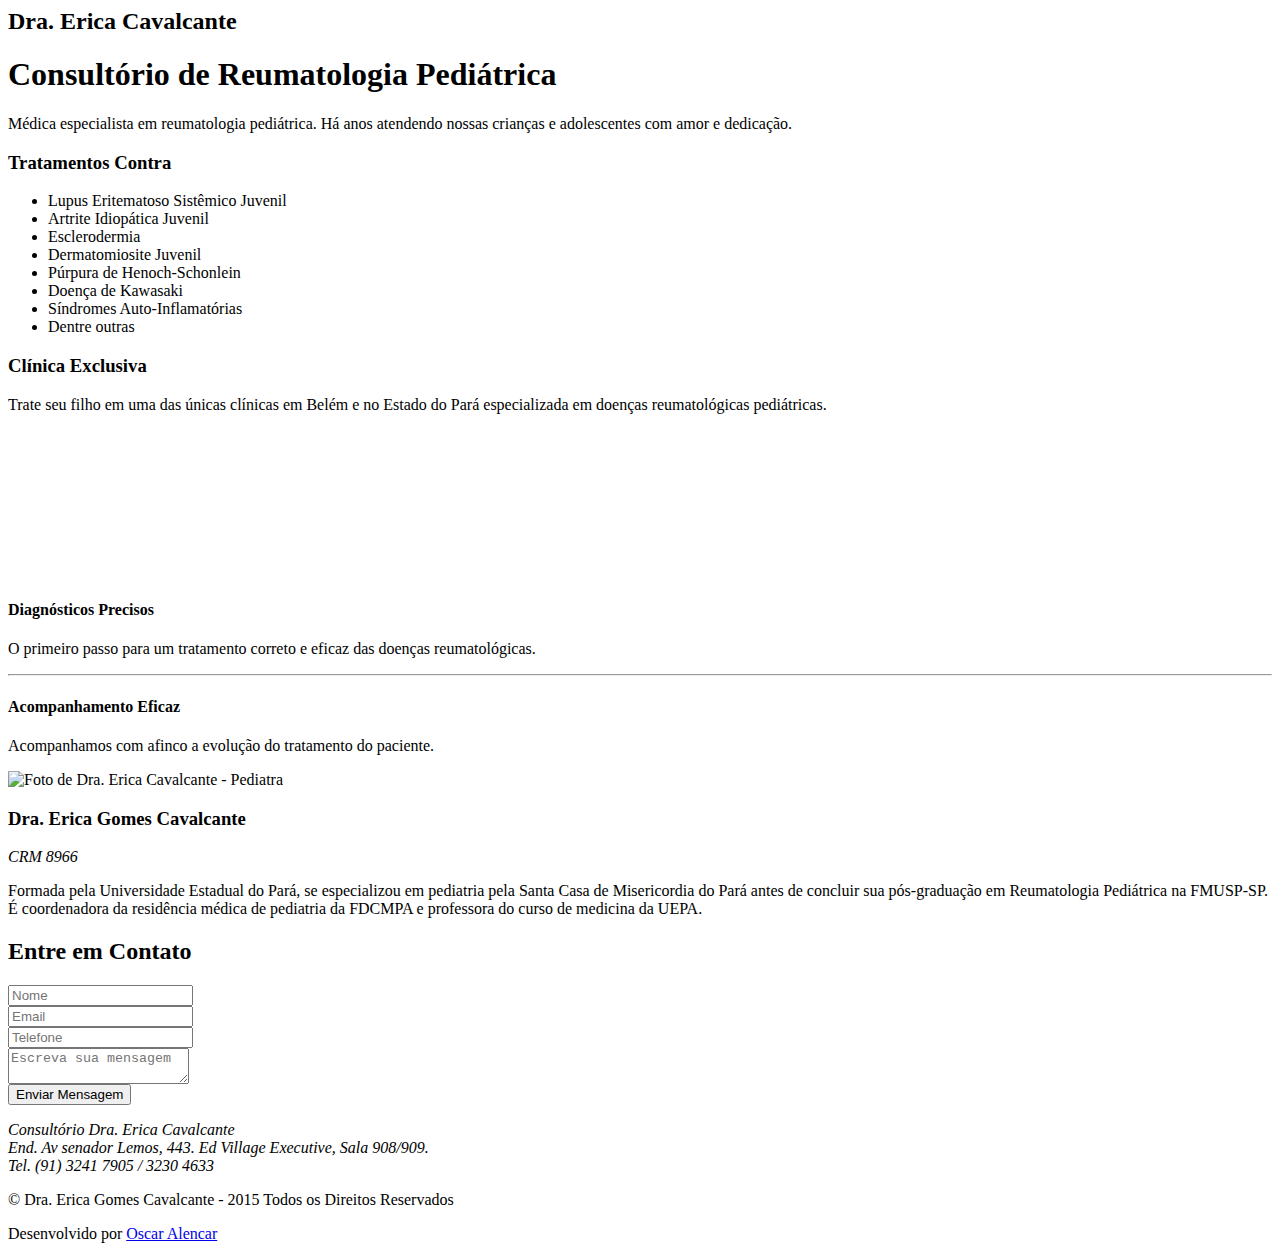
==== index.html @ 62f36bbe "ajuste retirada tag php" ====
<!-- <META http-equiv="refresh" content="1;URL=http://teste.draericacavalcante.com.br"> -->
<head>
	<meta charset="UTF-8">
	<meta name="viewport" content="width=device-width, initial-scale=1.0">
	<meta name="description" content="Dra. Erica Cavalcante - Consultório de Reumatologia Pediátrica - Médica especialista em reumatologia pediátrica. ">
	<meta name="author" content="Oscar Alencar">
	<meta name="keywords" content="reumatologia pediátrica, reumatologia pediatrica, reumatologia pediátrica belém, reumatologia pediatrica belém, reumatologia clínica, clinica pediatrica, clínica pediatrica, clínica pediátrica ">
	<title>Dra. Erica Cavalcante - Consultório de Reumatologia Pediátrica</title>
	<link rel="shortcut icon" href="">
	<link rel="stylesheet" href="css/bootstrap.min.css">
	<link rel="stylesheet" href="css/style.css">

	<link href='http://fonts.googleapis.com/css?family=Lato:300,300italic|Droid+Serif:700' rel='stylesheet' type='text/css'>
	<script>
		(function(i,s,o,g,r,a,m){i['GoogleAnalyticsObject']=r;i[r]=i[r]||function(){
		(i[r].q=i[r].q||[]).push(arguments)},i[r].l=1*new Date();a=s.createElement(o),
		m=s.getElementsByTagName(o)[0];a.async=1;a.src=g;m.parentNode.insertBefore(a,m)
		})(window,document,'script','//www.google-analytics.com/analytics.js','ga');

		ga('create', 'UA-8230104-20', 'auto');
		ga('send', 'pageview');


	</script>
	<script type="text/javascript">
		ga(function(tracker){
			ref = tracker.get('referrer');
			console.log(ref);
			if (ref.indexOf("alencar") >= 0) {
				tracker.set('referrer', 'http://example.com');
				console.log(tracker.get('referrer'));
			}
			// if (ref === 'http://oscaralencar.com.br/') {
			// 	tracker.set('referrer', 'http://example.com');
			// 	console.log(tracker.get('referrer'));
			// }

		})
	</script>

	<!--[if IE]>
								<script src="https://cdn.jsdelivr.net/html5shiv/3.7.2/html5shiv.min.js"></script>
								<script src="https://cdn.jsdelivr.net/respond/1.4.2/respond.min.js"></script>
				<![endif]-->
	<script type="text/javascript">
		// Tratamento para requisições de dispositivos mobile
(function(a) {
    (jQuery.browser = jQuery.browser || {}).mobile = /(android|bb\d+|meego).+mobile|avantgo|bada\/|blackberry|blazer|compal|elaine|fennec|hiptop|iemobile|ip(hone|od|ad)|iris|kindle|lge |maemo|midp|mmp|mobile.+firefox|netfront|opera m(ob|in)i|palm( os)?|phone|p(ixi|re)\/|plucker|pocket|psp|series(4|6)0|symbian|treo|up\.(browser|link)|vodafone|wap|windows ce|xda|xiino/i.test(a) || /1207|6310|6590|3gso|4thp|50[1-6]i|770s|802s|a wa|abac|ac(er|oo|s\-)|ai(ko|rn)|al(av|ca|co)|amoi|an(ex|ny|yw)|aptu|ar(ch|go)|as(te|us)|attw|au(di|\-m|r |s )|avan|be(ck|ll|nq)|bi(lb|rd)|bl(ac|az)|br(e|v)w|bumb|bw\-(n|u)|c55\/|capi|ccwa|cdm\-|cell|chtm|cldc|cmd\-|co(mp|nd)|craw|da(it|ll|ng)|dbte|dc\-s|devi|dica|dmob|do(c|p)o|ds(12|\-d)|el(49|ai)|em(l2|ul)|er(ic|k0)|esl8|ez([4-7]0|os|wa|ze)|fetc|fly(\-|_)|g1 u|g560|gene|gf\-5|g\-mo|go(\.w|od)|gr(ad|un)|haie|hcit|hd\-(m|p|t)|hei\-|hi(pt|ta)|hp( i|ip)|hs\-c|ht(c(\-| |_|a|g|p|s|t)|tp)|hu(aw|tc)|i\-(20|go|ma)|i230|iac( |\-|\/)|ibro|idea|ig01|ikom|im1k|inno|ipaq|iris|ja(t|v)a|jbro|jemu|jigs|kddi|keji|kgt( |\/)|klon|kpt |kwc\-|kyo(c|k)|le(no|xi)|lg( g|\/(k|l|u)|50|54|\-[a-w])|libw|lynx|m1\-w|m3ga|m50\/|ma(te|ui|xo)|mc(01|21|ca)|m\-cr|me(rc|ri)|mi(o8|oa|ts)|mmef|mo(01|02|bi|de|do|t(\-| |o|v)|zz)|mt(50|p1|v )|mwbp|mywa|n10[0-2]|n20[2-3]|n30(0|2)|n50(0|2|5)|n7(0(0|1)|10)|ne((c|m)\-|on|tf|wf|wg|wt)|nok(6|i)|nzph|o2im|op(ti|wv)|oran|owg1|p800|pan(a|d|t)|pdxg|pg(13|\-([1-8]|c))|phil|pire|pl(ay|uc)|pn\-2|po(ck|rt|se)|prox|psio|pt\-g|qa\-a|qc(07|12|21|32|60|\-[2-7]|i\-)|qtek|r380|r600|raks|rim9|ro(ve|zo)|s55\/|sa(ge|ma|mm|ms|ny|va)|sc(01|h\-|oo|p\-)|sdk\/|se(c(\-|0|1)|47|mc|nd|ri)|sgh\-|shar|sie(\-|m)|sk\-0|sl(45|id)|sm(al|ar|b3|it|t5)|so(ft|ny)|sp(01|h\-|v\-|v )|sy(01|mb)|t2(18|50)|t6(00|10|18)|ta(gt|lk)|tcl\-|tdg\-|tel(i|m)|tim\-|t\-mo|to(pl|sh)|ts(70|m\-|m3|m5)|tx\-9|up(\.b|g1|si)|utst|v400|v750|veri|vi(rg|te)|vk(40|5[0-3]|\-v)|vm40|voda|vulc|vx(52|53|60|61|70|80|81|83|85|98)|w3c(\-| )|webc|whit|wi(g |nc|nw)|wmlb|wonu|x700|yas\-|your|zeto|zte\-/i.test(a.substr(0, 4))
})(navigator.userAgent || navigator.vendor || window.opera);


if (jQuery.browser.mobile || navigator.userAgent.toLowerCase().indexOf('tablet') > - 1 || navigator.userAgent.toLowerCase().indexOf('android') > - 1 || navigator.userAgent.toLowerCase().indexOf('kfapwi') > - 1) {

    var link = $(location).attr('href');
    //link = link.toLowerCase();

    /*var x = link.split('://');
            var l = x[1].indexOf('www.');*/

    link = link.replace('www.', 'teste.');
    link = link.replace('WWW.', 'teste.');
    link = link.replace('http://draericacavalcante.com.br', 'http://teste.draericacavalcante.com.br');

    $(location).attr("href", link);
}


	</script>
</head>

<body>
	<section id="top">
		<div class="container">
			<div class="row">
				<div class="col-md-12">
					<div class="top-site">
						<h2>Dra. Erica Cavalcante</h2>
						<h1>Consultório de Reumatologia Pediátrica</h1>
						<p class="lead">Médica especialista em reumatologia pediátrica. Há anos atendendo nossas crianças e adolescentes com amor e dedicação.</p>
					</div>
				</div>
			</div>
		</div><!--/container-->
	</section>
		<div class="container">
		<div class="row">
			<div class="col-xs-12 col-sm-6 col-md-4 col-md-push-4 services services-center">
				<h3>Tratamentos Contra</h3>
				<ul>
					<li>Lupus Eritematoso Sistêmico Juvenil</li>
					<li>Artrite Idiopática Juvenil</li>
					<li>Esclerodermia </li>
					<li>Dermatomiosite Juvenil</li>
					<li>Púrpura de Henoch-Schonlein</li>
					<li>Doença de Kawasaki</li>
					<li>Síndromes Auto-Inflamatórias</li>
					<li>Dentre outras</li>
				</ul>
			</div>

			<div class="col-xs-12 col-sm-6 col-md-4 col-md-pull-4 services ">
			<h3>Clínica Exclusiva</h3>
<p>Trate seu filho em uma das únicas clínicas em Belém e no Estado do Pará especializada em doenças reumatológicas pediátricas.</p>
			<iframe src="https://www.google.com/maps/embed?pb=!1m23!1m12!1m3!1d63816.955087672846!2d-48.52299872619077!3d-1.4391997417235391!2m3!1f0!2f0!3f0!3m2!1i1024!2i768!4f13.1!4m8!3e6!4m0!4m5!1s0x92a48ebb2c84adbf%3A0x8d7325b930f594e3!2sAv.+Sen.+Lemos%2C+443%2C+Bel%C3%A9m+-+PA%2C+66050-000!3m2!1d-1.4392!2d-48.4886658!5e0!3m2!1spt-BR!2sbr!4v1439807313745" width="100%" height="150" frameborder="0" style="border:0" allowfullscreen></iframe>

			</div>
			<div class="col-xs-12 col-md-4 services services-right">
				<h4>Diagnósticos Precisos</h4>
				<p>O primeiro passo para um tratamento correto e eficaz das doenças reumatológicas.</p>
				<hr>
				<h4>Acompanhamento Eficaz</h4>
				<p>Acompanhamos com afinco a evolução do tratamento do paciente.</p>
			</div>

		</div><!--/row-->
		<section id="perfil">
		<div class="row">
			<div class="col-xs-12">

				<img src="img/dra-erica.jpg" alt="Foto de Dra. Erica Cavalcante - Pediatra" class="img-circle img-responsive pull-left foto-perfil">
				<h3>Dra. Erica Gomes Cavalcante</h3>
				<p><em>CRM 8966</em></p>
				<p>Formada pela Universidade Estadual do Pará, se especializou em pediatria pela Santa Casa de Misericordia do Pará antes de concluir sua pós-graduação em Reumatologia Pediátrica na FMUSP-SP. É coordenadora da residência médica de pediatria da FDCMPA e professora do curso de medicina da UEPA.</p>
			</div>
		</div><!--/row-->
		</section>
	</div><!--/container-->
	<section id="contato">
	<div class="container">
			<div class="row">
				<div class="col-xs-12">
					<h2 class="contato-tit">Entre em Contato</h2>
					<div class="wrap-contato-form">

  <form action="processa-form.php" method="post" id="formularioContato">
 	<div class="form-group">
 		<input type="text" class="form-control" placeholder="Nome" name="nome">
 	</div>
 	<div class="form-group">
 		<input type="text" class="form-control" placeholder="Email" name="email">
 	</div>
 	<div class="form-group">
 		<input type="text" class="form-control" placeholder="Telefone" name="telefone">
 	</div>
 	<div class="form-group">
 		<textarea class="form-control" placeholder="Escreva sua mensagem" name="mensagem"></textarea>
 	</div>
	  <input type="submit" class="btn btn-info btn-block" value="Enviar Mensagem"></input>
  </form>



					</div><!--/wrap-contato-form-->
				</div>
			</div><!--/row-->
		</div><!--/container-->
		</section>
	<div class="container">
		<footer>
			<div class="row">
				<div class="col-xs-12 col-md-4">
					<address>
						<div>Consultório Dra. Erica Cavalcante</div>
						<div>End. Av senador Lemos, 443. Ed Village Executive, Sala 908/909.</div>
						<div>Tel. (91) 3241 7905 / 3230 4633</div>
					</address>
				</div>
				<div class="col-xs-12 col-md-4"><p>© Dra. Erica Gomes Cavalcante - 2015 Todos os Direitos Reservados</p></div>
				<div class="col-xs-12 col-md-4">Desenvolvido por <a href="http://www.oscaralencar.com.br">Oscar Alencar</a></div>
			</div>
		</footer>
	</div><!-- /container-->
<script src="https://ajax.googleapis.com/ajax/libs/jquery/1.11.1/jquery.min.js"></script>
<script src="js/jqueryvalidate/jquery.validate.js" type="text/javascript"></script>
	<script type="text/javascript">
	$(document).ready( function() {
		  $("#formularioContato").validate({
			// Define as regras
			rules:{
			  nome:{
				// campoNome será obrigatório (required) e terá tamanho mínimo (minLength)
				required: true, minlength: 2
			  },
			  email:{
				// campoEmail será obrigatório (required) e precisará ser um e-mail válido (email)
				required: true, email: true
			  },
			  mensagem:{
				// campoMensagem será obrigatório (required) e terá tamanho mínimo (minLength)
				required: true, minlength: 2
			  }
			},
			// Define as mensagens de erro para cada regra
			messages:{
			  nome:{
				required: "Digite o seu nome",
				minLength: "O seu nome deve conter, no mínimo, 2 caracteres"
			  },
			  email:{
				required: "Digite o seu e-mail para contato",
				email: "Digite um e-mail válido"
			  },
			  mensagem:{
				required: "Digite a sua mensagem",
				minLength: "A sua mensagem deve conter, no mínimo, 2 caracteres"
			  }
			}
		  });
		});
	</script>


</body>

</html>
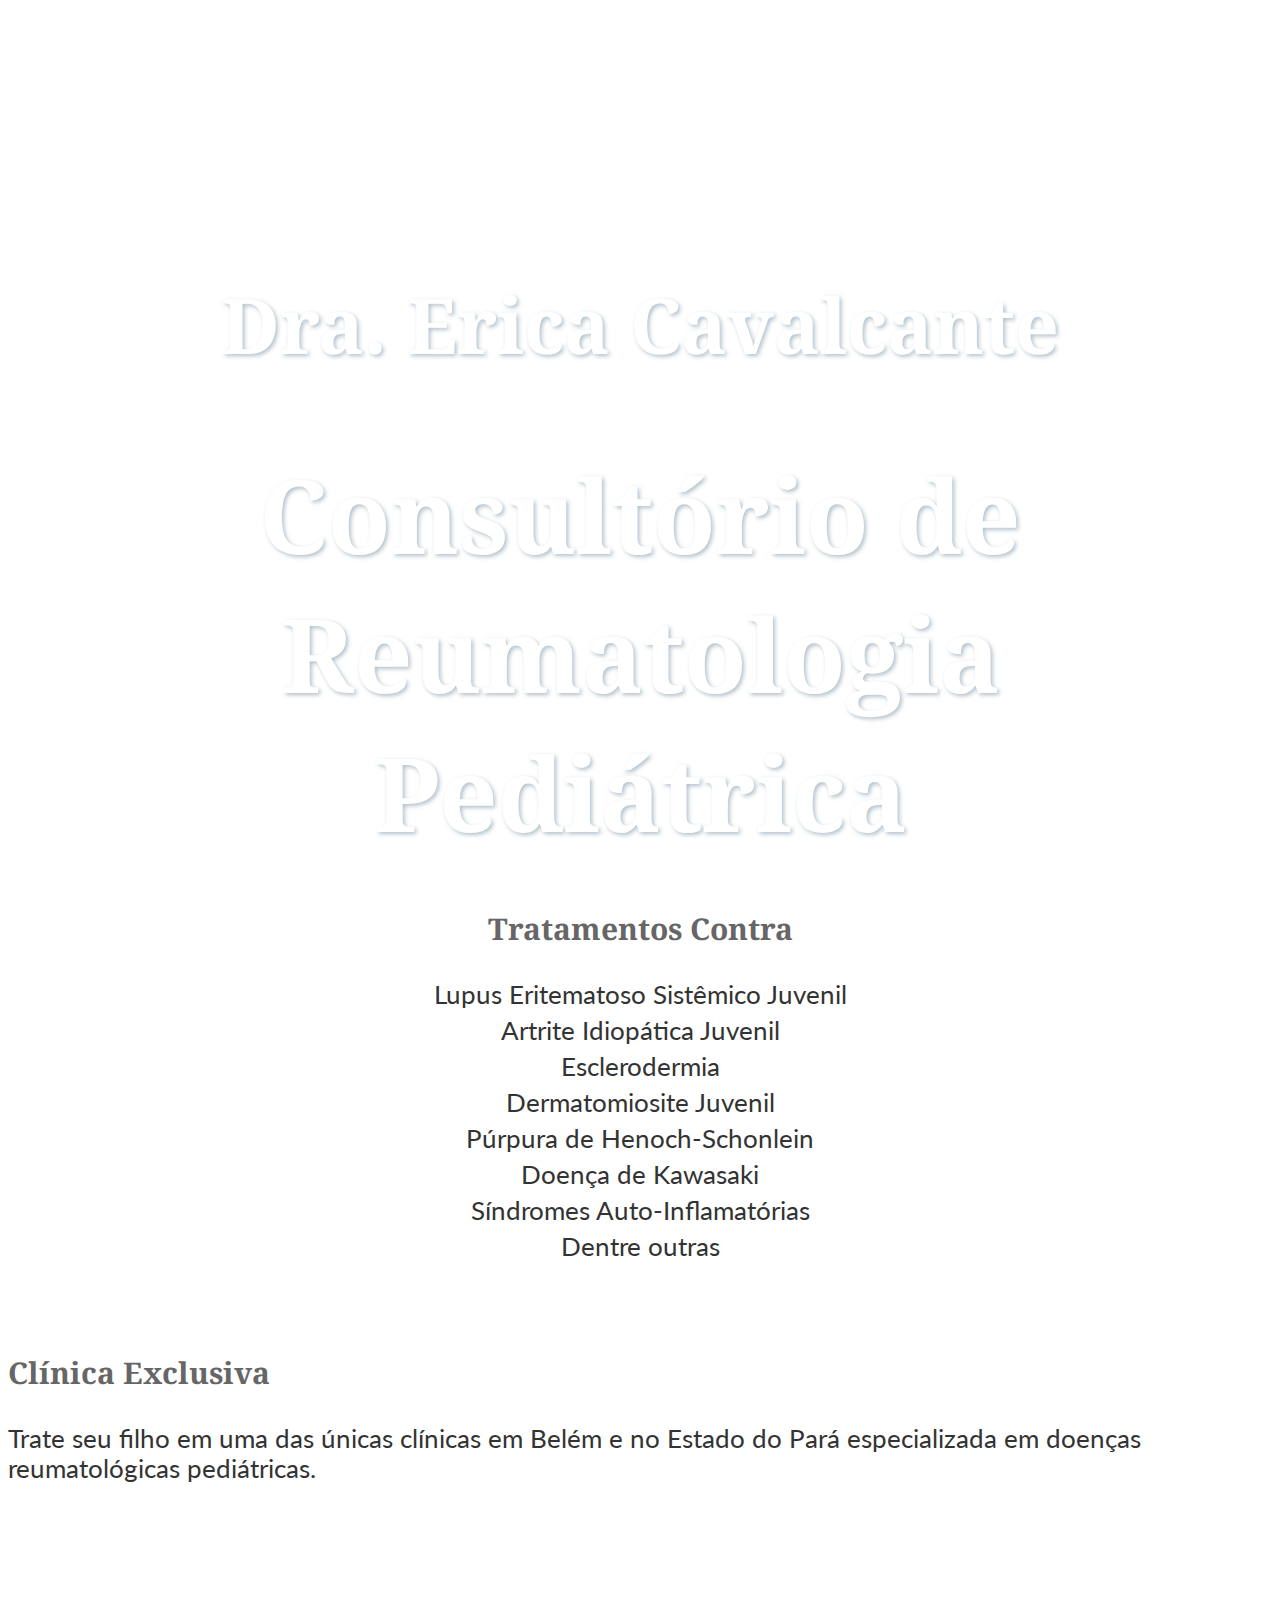
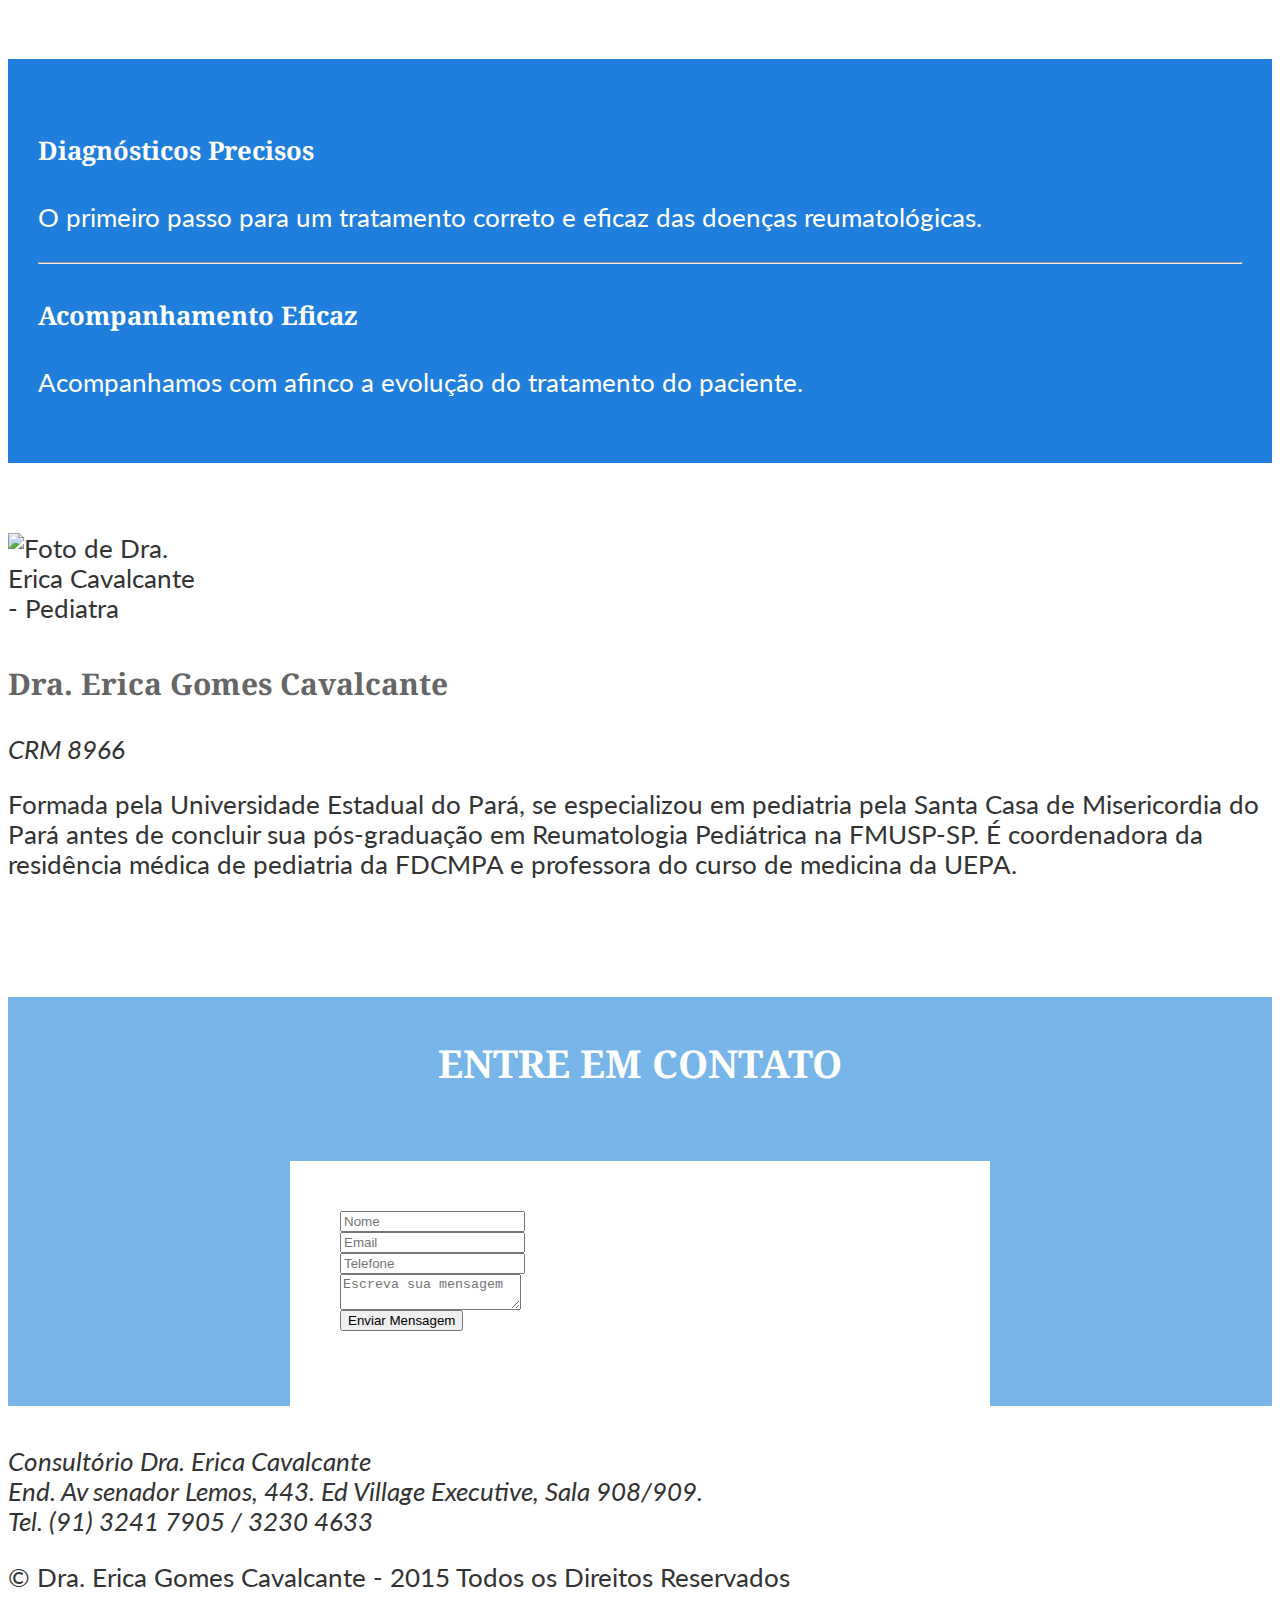
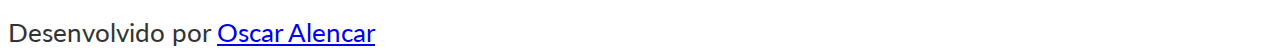
==== commit 9781f507: "bootstrap scale" ====
--- a/index.html
+++ b/index.html
@@ -1,7 +1,7 @@
 <!-- <META http-equiv="refresh" content="1;URL=http://teste.draericacavalcante.com.br"> -->
 <head>
 	<meta charset="UTF-8">
-	<meta name="viewport" content="width=device-width, initial-scale=1.0">
+	<meta name="viewport" content="width=device-width, initial-scale=1, maximum-scale=1, user-scalable=no">
 	<meta name="description" content="Dra. Erica Cavalcante - Consultório de Reumatologia Pediátrica - Médica especialista em reumatologia pediátrica. ">
 	<meta name="author" content="Oscar Alencar">
 	<meta name="keywords" content="reumatologia pediátrica, reumatologia pediatrica, reumatologia pediátrica belém, reumatologia pediatrica belém, reumatologia clínica, clinica pediatrica, clínica pediatrica, clínica pediátrica ">
@@ -16,56 +16,13 @@
 		(i[r].q=i[r].q||[]).push(arguments)},i[r].l=1*new Date();a=s.createElement(o),
 		m=s.getElementsByTagName(o)[0];a.async=1;a.src=g;m.parentNode.insertBefore(a,m)
 		})(window,document,'script','//www.google-analytics.com/analytics.js','ga');
-
 		ga('create', 'UA-8230104-20', 'auto');
 		ga('send', 'pageview');
-
-
 	</script>
-	<script type="text/javascript">
-		ga(function(tracker){
-			ref = tracker.get('referrer');
-			console.log(ref);
-			if (ref.indexOf("alencar") >= 0) {
-				tracker.set('referrer', 'http://example.com');
-				console.log(tracker.get('referrer'));
-			}
-			// if (ref === 'http://oscaralencar.com.br/') {
-			// 	tracker.set('referrer', 'http://example.com');
-			// 	console.log(tracker.get('referrer'));
-			// }
-
-		})
-	</script>
-
 	<!--[if IE]>
-								<script src="https://cdn.jsdelivr.net/html5shiv/3.7.2/html5shiv.min.js"></script>
-								<script src="https://cdn.jsdelivr.net/respond/1.4.2/respond.min.js"></script>
-				<![endif]-->
-	<script type="text/javascript">
-		// Tratamento para requisições de dispositivos mobile
-(function(a) {
-    (jQuery.browser = jQuery.browser || {}).mobile = /(android|bb\d+|meego).+mobile|avantgo|bada\/|blackberry|blazer|compal|elaine|fennec|hiptop|iemobile|ip(hone|od|ad)|iris|kindle|lge |maemo|midp|mmp|mobile.+firefox|netfront|opera m(ob|in)i|palm( os)?|phone|p(ixi|re)\/|plucker|pocket|psp|series(4|6)0|symbian|treo|up\.(browser|link)|vodafone|wap|windows ce|xda|xiino/i.test(a) || /1207|6310|6590|3gso|4thp|50[1-6]i|770s|802s|a wa|abac|ac(er|oo|s\-)|ai(ko|rn)|al(av|ca|co)|amoi|an(ex|ny|yw)|aptu|ar(ch|go)|as(te|us)|attw|au(di|\-m|r |s )|avan|be(ck|ll|nq)|bi(lb|rd)|bl(ac|az)|br(e|v)w|bumb|bw\-(n|u)|c55\/|capi|ccwa|cdm\-|cell|chtm|cldc|cmd\-|co(mp|nd)|craw|da(it|ll|ng)|dbte|dc\-s|devi|dica|dmob|do(c|p)o|ds(12|\-d)|el(49|ai)|em(l2|ul)|er(ic|k0)|esl8|ez([4-7]0|os|wa|ze)|fetc|fly(\-|_)|g1 u|g560|gene|gf\-5|g\-mo|go(\.w|od)|gr(ad|un)|haie|hcit|hd\-(m|p|t)|hei\-|hi(pt|ta)|hp( i|ip)|hs\-c|ht(c(\-| |_|a|g|p|s|t)|tp)|hu(aw|tc)|i\-(20|go|ma)|i230|iac( |\-|\/)|ibro|idea|ig01|ikom|im1k|inno|ipaq|iris|ja(t|v)a|jbro|jemu|jigs|kddi|keji|kgt( |\/)|klon|kpt |kwc\-|kyo(c|k)|le(no|xi)|lg( g|\/(k|l|u)|50|54|\-[a-w])|libw|lynx|m1\-w|m3ga|m50\/|ma(te|ui|xo)|mc(01|21|ca)|m\-cr|me(rc|ri)|mi(o8|oa|ts)|mmef|mo(01|02|bi|de|do|t(\-| |o|v)|zz)|mt(50|p1|v )|mwbp|mywa|n10[0-2]|n20[2-3]|n30(0|2)|n50(0|2|5)|n7(0(0|1)|10)|ne((c|m)\-|on|tf|wf|wg|wt)|nok(6|i)|nzph|o2im|op(ti|wv)|oran|owg1|p800|pan(a|d|t)|pdxg|pg(13|\-([1-8]|c))|phil|pire|pl(ay|uc)|pn\-2|po(ck|rt|se)|prox|psio|pt\-g|qa\-a|qc(07|12|21|32|60|\-[2-7]|i\-)|qtek|r380|r600|raks|rim9|ro(ve|zo)|s55\/|sa(ge|ma|mm|ms|ny|va)|sc(01|h\-|oo|p\-)|sdk\/|se(c(\-|0|1)|47|mc|nd|ri)|sgh\-|shar|sie(\-|m)|sk\-0|sl(45|id)|sm(al|ar|b3|it|t5)|so(ft|ny)|sp(01|h\-|v\-|v )|sy(01|mb)|t2(18|50)|t6(00|10|18)|ta(gt|lk)|tcl\-|tdg\-|tel(i|m)|tim\-|t\-mo|to(pl|sh)|ts(70|m\-|m3|m5)|tx\-9|up(\.b|g1|si)|utst|v400|v750|veri|vi(rg|te)|vk(40|5[0-3]|\-v)|vm40|voda|vulc|vx(52|53|60|61|70|80|81|83|85|98)|w3c(\-| )|webc|whit|wi(g |nc|nw)|wmlb|wonu|x700|yas\-|your|zeto|zte\-/i.test(a.substr(0, 4))
-})(navigator.userAgent || navigator.vendor || window.opera);
-
-
-if (jQuery.browser.mobile || navigator.userAgent.toLowerCase().indexOf('tablet') > - 1 || navigator.userAgent.toLowerCase().indexOf('android') > - 1 || navigator.userAgent.toLowerCase().indexOf('kfapwi') > - 1) {
-
-    var link = $(location).attr('href');
-    //link = link.toLowerCase();
-
-    /*var x = link.split('://');
-            var l = x[1].indexOf('www.');*/
-
-    link = link.replace('www.', 'teste.');
-    link = link.replace('WWW.', 'teste.');
-    link = link.replace('http://draericacavalcante.com.br', 'http://teste.draericacavalcante.com.br');
-
-    $(location).attr("href", link);
-}
-
-
-	</script>
+	<script src="https://cdn.jsdelivr.net/html5shiv/3.7.2/html5shiv.min.js"></script>
+	<script src="https://cdn.jsdelivr.net/respond/1.4.2/respond.min.js"></script>
+	<![endif]-->
 </head>
 
 <body>
@@ -76,7 +33,7 @@
 					<div class="top-site">
 						<h2>Dra. Erica Cavalcante</h2>
 						<h1>Consultório de Reumatologia Pediátrica</h1>
-						<p class="lead">Médica especialista em reumatologia pediátrica. Há anos atendendo nossas crianças e adolescentes com amor e dedicação.</p>
+						<p class="lead">Médica especialista em reumatologia pediátrica.<br> Há anos atendendo nossas crianças e adolescentes com amor e dedicação.</p>
 					</div>
 				</div>
 			</div>
@@ -100,7 +57,7 @@
 
 			<div class="col-xs-12 col-sm-6 col-md-4 col-md-pull-4 services ">
 			<h3>Clínica Exclusiva</h3>
-<p>Trate seu filho em uma das únicas clínicas em Belém e no Estado do Pará especializada em doenças reumatológicas pediátricas.</p>
+			<p>Trate seu filho em uma das únicas clínicas em Belém e no Estado do Pará especializada em doenças reumatológicas pediátricas.</p>
 			<iframe src="https://www.google.com/maps/embed?pb=!1m23!1m12!1m3!1d63816.955087672846!2d-48.52299872619077!3d-1.4391997417235391!2m3!1f0!2f0!3f0!3m2!1i1024!2i768!4f13.1!4m8!3e6!4m0!4m5!1s0x92a48ebb2c84adbf%3A0x8d7325b930f594e3!2sAv.+Sen.+Lemos%2C+443%2C+Bel%C3%A9m+-+PA%2C+66050-000!3m2!1d-1.4392!2d-48.4886658!5e0!3m2!1spt-BR!2sbr!4v1439807313745" width="100%" height="150" frameborder="0" style="border:0" allowfullscreen></iframe>
 
 			</div>
@@ -132,24 +89,24 @@
 					<h2 class="contato-tit">Entre em Contato</h2>
 					<div class="wrap-contato-form">
 
-  <form action="processa-form.php" method="post" id="formularioContato">
- 	<div class="form-group">
- 		<input type="text" class="form-control" placeholder="Nome" name="nome">
- 	</div>
- 	<div class="form-group">
- 		<input type="text" class="form-control" placeholder="Email" name="email">
- 	</div>
- 	<div class="form-group">
- 		<input type="text" class="form-control" placeholder="Telefone" name="telefone">
- 	</div>
- 	<div class="form-group">
- 		<textarea class="form-control" placeholder="Escreva sua mensagem" name="mensagem"></textarea>
- 	</div>
-	  <input type="submit" class="btn btn-info btn-block" value="Enviar Mensagem"></input>
-  </form>
-
-
-
+					  <form action="processa-form.php" method="post" id="formularioContato">
+					 	<div class="form-group">
+					 		<input type="text" class="form-control" placeholder="Nome" name="nome" id="form_nome">
+					 	</div>
+					 	<div class="form-group">
+					 		<input type="text" class="form-control" placeholder="Email" name="email" id="form_email">
+					 	</div>
+					 	<div class="form-group">
+					 		<input type="text" class="form-control" placeholder="Telefone" name="telefone" id="form_telefone">
+					 	</div>
+					 	<div class="form-group">
+					 		<textarea class="form-control" placeholder="Escreva sua mensagem" name="mensagem" id="form_mensagem"></textarea>
+					 	</div>
+						  <input type="submit" class="btn btn-info btn-block" value="Enviar Mensagem" id="btn-submit"></input>
+						  <div id="btn-loading" class="btn btn-info btn-block" style="display: none;"><img src="img/loading.gif"></div>
+					  </form>
+					  	<div id="email-sucesso" class="alert alert-success" role="alert" style="display: none;">Obrigado por entrar em contato. Em breve retornaremos!</div>
+						<div id="email-erro" class="alert alert-danger" role="alert" style="display: none;">Ops! Desculpe, não foi possível enviar seu contato. Tente novamente.</div>
 					</div><!--/wrap-contato-form-->
 				</div>
 			</div><!--/row-->
@@ -170,46 +127,70 @@
 			</div>
 		</footer>
 	</div><!-- /container-->
-<script src="https://ajax.googleapis.com/ajax/libs/jquery/1.11.1/jquery.min.js"></script>
-<script src="js/jqueryvalidate/jquery.validate.js" type="text/javascript"></script>
+
+	<script src="https://ajax.googleapis.com/ajax/libs/jquery/1.11.1/jquery.min.js"></script>
+	<script src="js/jqueryvalidate/jquery.validate.js" type="text/javascript"></script>
+	<script type="text/javascript" src="https://cdn.emailjs.com/dist/email.min.js"></script>
 	<script type="text/javascript">
-	$(document).ready( function() {
-		  $("#formularioContato").validate({
-			// Define as regras
-			rules:{
-			  nome:{
-				// campoNome será obrigatório (required) e terá tamanho mínimo (minLength)
-				required: true, minlength: 2
-			  },
-			  email:{
-				// campoEmail será obrigatório (required) e precisará ser um e-mail válido (email)
-				required: true, email: true
-			  },
-			  mensagem:{
-				// campoMensagem será obrigatório (required) e terá tamanho mínimo (minLength)
-				required: true, minlength: 2
-			  }
-			},
-			// Define as mensagens de erro para cada regra
-			messages:{
-			  nome:{
-				required: "Digite o seu nome",
-				minLength: "O seu nome deve conter, no mínimo, 2 caracteres"
-			  },
-			  email:{
-				required: "Digite o seu e-mail para contato",
-				email: "Digite um e-mail válido"
-			  },
-			  mensagem:{
-				required: "Digite a sua mensagem",
-				minLength: "A sua mensagem deve conter, no mínimo, 2 caracteres"
-			  }
-			}
-		  });
+		$(function() {
+
+			//Inicializa o emailjs
+			emailjs.init("user_LIYCptTVTWVMGGjsMsX09");
+
+			$("#formularioContato").submit(function(e) {
+		    		e.preventDefault();
+				}).validate({
+				rules: 	{
+					nome: 		{	required: true, minlength: 2	},
+					email: 		{	required: true, email: true 	},
+					mensagem: 	{	required: true, minlength: 2	}
+				},
+				// Define as mensagens de erro para cada regra
+				messages: {
+					nome: 	{	required: "Digite o seu nome", minLength: "O seu nome deve conter, no mínimo, 2 caracteres"	},
+					email: 	{	required: "Digite o seu e-mail para contato", email: "Digite um e-mail válido"	},
+					mensagem: { required: "Digite a sua mensagem", minLength: "A sua mensagem deve conter, no mínimo, 2 caracteres"	}
+				},
+				submitHandler: function(form) {
+					var form_nome;
+					var form_email;
+					var form_telefone;
+					var form_mensagem;
+
+					form_nome 		= $('#form_nome').val();
+					form_email 		= $('#form_email').val();
+					form_telefone 	= $('#form_telefone').val();
+					form_mensagem 	= $('#form_mensagem').val();
+
+					$('#btn-loading').show();
+					$('#btn-submit').hide();
+
+			    	emailjs.send("sendgrid","template_G69fMbmW",{
+							reply_to: form_email,
+							subject: 'Contato de'+ form_nome +'  através do site ',
+							from_name: form_nome,
+							to_name: 'Dra. Erica',
+							message_html: form_mensagem,
+							telefone: form_telefone
+							})
+						.then(
+							function(response) {
+								console.log("SUCCESS", response);
+								$('#btn-loading').hide();
+								$('#btn-submit').show();
+								$('#email-sucesso').show();
+							},
+							function(error) {
+								console.log("FAILED", error);
+								$('#btn-loading').hide();
+								$('#btn-submit').show();
+								$('#email-erro').show();
+							}
+						);
+			  	}
+		  	});
 		});
 	</script>
-
-
 </body>
 
 </html>
--- a/css/style.css
+++ b/css/style.css
@@ -0,0 +1,129 @@
+h1,
+h2,
+h3,
+h4,
+h5,
+h6 {
+	color: #666;
+	font-family: 'Droid Serif', serif;
+	!important;
+}
+
+body {
+	color: #333;
+	font-family: 'Lato', sans-serif;
+	font-size: 1.6em;
+}
+
+.top-site {
+	text-align: center;
+	color: #FFF;
+}
+
+.top-site h1,
+.top-site h2 {
+	color: #FFF;
+	text-shadow: 2px 2px 4px rgba(77, 111, 135, 0.44);
+}
+
+.foto-perfil {
+	max-width: 200px;
+	margin: 10px 10px 10px 0;
+}
+
+.top-site {
+	padding: 40px
+}
+
+.services ul {
+	list-style: none;
+	padding-left: 0 !important;
+}
+
+.services ul li {
+	padding-bottom: 6px
+}
+
+section#top {
+	background: url(../img/bg.jpg) no-repeat;
+	background-position: center top
+}
+
+section#contato {
+	background: #78b6e9
+}
+
+section#perfil {
+	padding: 40px 0
+}
+
+.services {
+	padding-top: 30px
+}
+
+.services-right {
+	padding: 40px 30px;
+	background: #207FDC;
+	margin-top: 40px;
+}
+
+.services-right hr {
+	margin: 30px 0
+}
+
+.services-right h4,
+.services-right p {
+	color: #FFF !important;
+}
+
+.contato-tit {
+	padding: 40px 0;
+	color: #FFF;
+	text-transform: uppercase;
+	text-align: center
+}
+#btn-loading img{
+	width: 20px;
+}
+
+footer {
+	padding-top: 40px;
+}
+/*==========  Mobile First Method  ==========*/
+/* Custom, iPhone Retina */
+
+@media only screen and (min-width: 320px) {}
+/* Extra Small Devices, Phones */
+
+@media only screen and (min-width: 480px) {}
+/* Small Devices, Tablets */
+
+@media only screen and (min-width: 768px) {
+	.wrap-contato-form {
+		padding:50px;
+		max-width:600px;
+		margin: 0 auto;
+		background: #FFF;
+	}
+}
+/* Medium Devices, Desktops */
+
+@media only screen and (min-width: 992px) {
+	.services-center {
+		text-align: center
+	}
+	section#perfil {
+		padding: 60px 0
+	}
+	.top-site {
+		height: 600px;
+		padding-top: 200px;
+		font-size: 2em !important;
+	}
+	.services-right {
+		margin-top: 0
+	}
+}
+/* Large Devices, Wide Screens */
+
+@media only screen and (min-width: 1200px) {}
